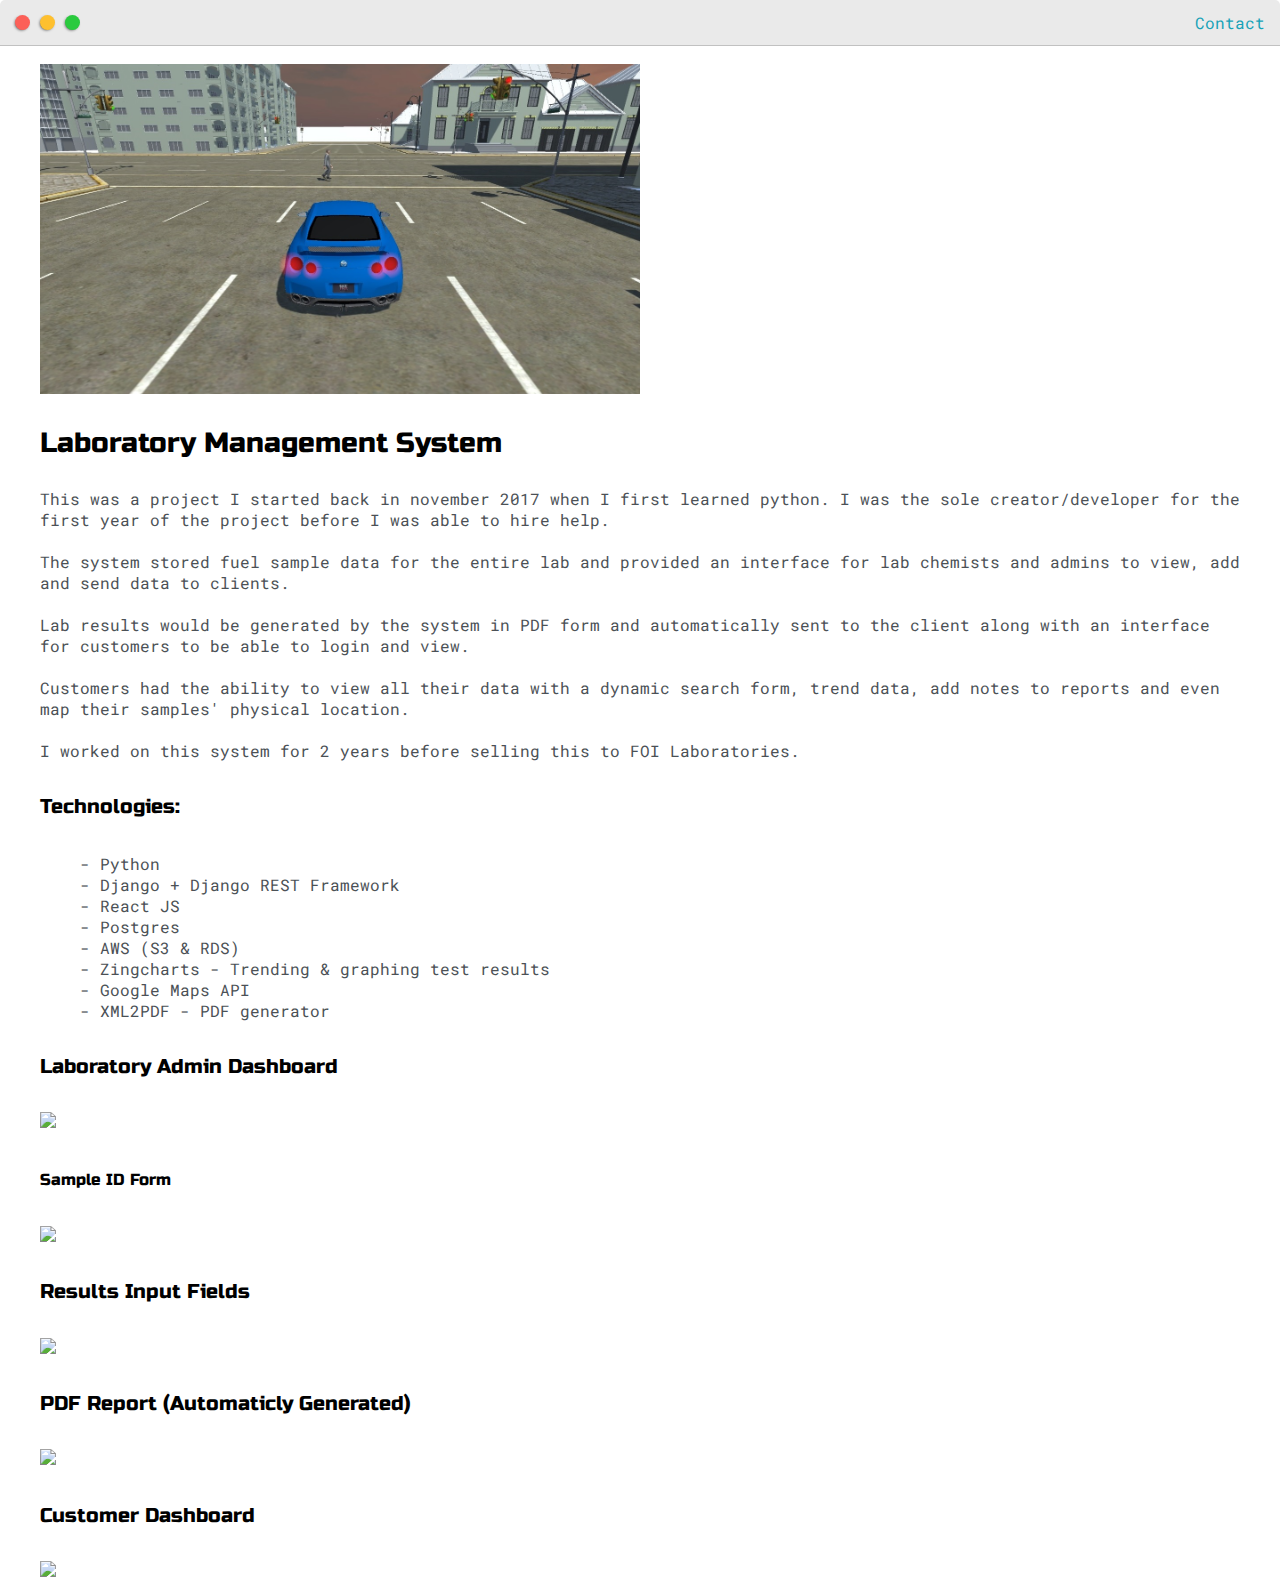
==== ecommerce.html @ 43b4b7f6 "6 commit" ====
<!DOCTYPE html>
<html>
<head>
	<title>Post Name</title>


	<meta name="viewport" content="width=device-width, initial-scale=1, maximum-scale=1, minimum-scale=1" />

	<link href="https://fonts.googleapis.com/css2?family=Russo+One&display=swap" rel="stylesheet">

	<link href="https://fonts.googleapis.com/css2?family=Roboto+Mono:wght@500&display=swap" rel="stylesheet">

	<link rel="stylesheet" type="text/css" href="default.css">


	<style type="text/css">
		.img-container{
			max-width: 600px;
		}

		img{
			width: 100%
		}

	</style>

</head>
<body>
	<div class="nav-wrapper">

		<!-- Link around dots-wrapper added after tutorial video -->
		<a href="index.html">
			<div class="dots-wrapper">
				<div id="dot-1" class="browser-dot"></div>
				<div id="dot-2" class="browser-dot"></div>
				<div id="dot-3" class="browser-dot"></div>
			</div>
		</a>

		<ul id="navigation">
			<li><a href="index.html#contact">Contact</a></li>

		</ul>
	</div>

	<div class="main-container">
		<br>

		<div class="img-container">
			<img src="images/dash.jpg">
		</div>
		
		<h3>Laboratory Management System</h3>

		<p>This was a project I started back in november 2017 when I first learned python. I was the sole creator/developer for the first year of the project before I was able to hire help.
		<br>
		<br>
		The system stored fuel sample data for the entire lab and provided an interface for lab chemists and admins to view, add and send data to clients.
		<br>
		<br>
		Lab results would be generated by the system in PDF form and automatically sent to the client along with an interface for customers to be able to login and view.
		<br>
		<br>
		Customers had the ability to view all their data with a dynamic search form, trend data, add notes to reports and even map their samples' physical location.
		<br>
		<br>
		I worked on this system for 2 years before selling this to FOI Laboratories.</p>

		<h5>Technologies:</h5>
		<ul>
			<li>- Python</li>
			<li>- Django + Django REST Framework</li>
			<li>- React JS</li>
			<li>- Postgres</li>
			<li>- AWS (S3 & RDS)</li>
			<li>- Zingcharts - Trending & graphing test results</li>
			<li>- Google Maps API</li>
			<li>- XML2PDF - PDF generator</li>
		</ul>


		<h5>Laboratory Admin Dashboard</h5>
		<div class="img-container">
			<img src="images/lab-dash.jpg">
		</div>

		<h6>Sample ID Form</h5>
		<div class="img-container">
			<img src="images/sample-form.jpg">
		</div>

		<h5>Results Input Fields</h5>
		<div class="img-container">
			<img src="images/results.jpg">
		</div>

		<h5>PDF Report (Automaticly Generated)</h5>
		<div class="img-container">
			<img src="images/pdf-report.jpg">
		</div>

		<h5>Customer Dashboard</h5>
		<div class="img-container">
			<img src="images/customer-dash.jpg">
		</div>

	</div>

</body>
</html>
---- default.css ----
:root{
    --mainColor: #eaeaea;
    --secondaryColor: #fff;

    --borderColor: #c1c1c1 ;

    --mainText: black;
    --secondaryText: #4b5156 ; 

    --themeDotBorder: #24282e;

    --previewBg: rgb(251, 249, 243, 0.8);

    --previewShadow: #f0ead6;

    --btnColor: #000;

}


html, body{
    padding: 0 ;
    margin: 0;
}

h1, h2, h3, h4, h5, h6, strong{
    color: var(--mainText);
    font-family: 'Russo One', sans-serif;
    font-weight: 500;
}

p, li, span, label, input, textarea{
    color: var(--secondaryText);
    font-family: 'Roboto Mono', monospace;
}

a{
    text-decoration: none;
    color: #17a2b8;
}

ul{
    list-style: none;
}

h1 {font-size: 56px;}
h2 {font-size: 36px;}
h3 {font-size: 28px;}
h4 {font-size: 24px;}
h5 {font-size: 20px;}
h6 {font-size: 16px;}

.s1{
    background-color: var(--mainColor);
    border-bottom: 1px solid var(--borderColor);
    overflow: auto;
}

.s2{
    background-color: var(--secondaryColor);
    border-bottom: 1px solid var(--borderColor);
    overflow: auto;
}

.main-container{
    width: 1200px;
    margin: 0 auto;
}

.greeting-wrapper{
    display: grid;
    text-align: center;
    align-content: center;
    min-height: 10em;
}

.intro-wrapper{
    background-color: var(--secondaryColor);
    border: 1px solid var(--borderColor);
    border-radius: 5px 5px 0 0;


	-webkit-box-shadow: -1px 1px 3px -1px rgba(0,0,0,0.75);
	-moz-box-shadow: -1px 1px 3px -1px rgba(0,0,0,0.75);
	box-shadow: -1px 1px 3px -1px rgba(0,0,0,0.75);

    display: grid;
    grid-template-columns: 1fr 1fr;
    grid-template-areas: 
    'nav-wrapper nav-wrapper'
    'left-column right-column';
}

.nav-wrapper{
    border-radius: 5px 5px 0 0;
    grid-area: nav-wrapper;
    border-bottom: 1px solid var(--borderColor);
    display: flex;
    justify-content: space-between;
    align-items: center;
    background-color: var(--mainColor);
}

#navigation li{
    display: inline-block;
    margin-right: 5px;
    margin-left: 5px;
}

#navigation{
    margin: 0;
    padding: 10px;
}

.dots-wrapper{
    display: flex;
    padding: 10px;
}

#dot-1{
    background-color: #fc6058;
}

#dot-2{
    background-color: #fec02f;
}

#dot-3{
    background-color: #2aca3e;
}


.browser-dot{
    background-color: black;
    height: 15px;
    width: 15px;
    border-radius: 50%;
    margin: 5px;

	-webkit-box-shadow: -1px 1px 3px -1px rgba(0,0,0,0.75);
	-moz-box-shadow: -1px 1px 3px -1px rgba(0,0,0,0.75);
	box-shadow: -1px 1px 3px -1px rgba(0,0,0,0.75);
}

.left-column{
    grid-area: left-column;
    padding-top: 50px;
    padding-bottom: 50px;
}

#profile_pic{
    display: block;
    margin: 0 auto;
    height: 200px;
    width: 200px;
    object-fit: cover;
    border: 2px solid var(--borderColor);
}

#theme-options-wrapper{
    display: flex;
    justify-content: center;

}

.theme-dot{
    height: 30px;
    width: 30px;
    background-color: black;
    border-radius: 50%;

    margin: 5px;
    border: 2px solid var(--themeDotBorder);


    -webkit-box-shadow: -1px 1px 3px -1px rgba(0,0,0,0.75);
	-moz-box-shadow: -1px 1px 3px -1px rgba(0,0,0,0.75);
    box-shadow: -1px 1px 3px -1px rgba(0,0,0,0.75);
    
    cursor: pointer;
}

.theme-dot:hover{
    border-width: 5px;
}

#light-mode{
    background-color: #fff;
}

#blue-mode{
    background-color: #192734;
}

#green-mode{
    background-color: #78866b;
}

#purple-mode{
    background-color: #7e4c74;
}

#settings-note{
    font-size: 12px;
    font-style: italic;
    text-align: center;

}

.right-column{
    grid-area: right-column;
    display: grid;
    align-content: center;
    padding-top: 50px;
    padding-bottom: 50px;
}

#preview-shadow{
    background-color: var(--previewShadow);
    width: 300px;
    height: 180px;
    padding-left: 30px;
    padding-top: 30px;

}

#preview{
    width: 300px;
    border: 1.5px solid #17a2b8;
    background-color: var(--previewBg);
    padding: 15px;
    position: relative;
}

.corner{
    width: 7px;
    height: 7px;
    border-radius: 50%;
    border: 1.5px solid #17a2b8;
    background-color: #fff;
    position: absolute;
}

#corner-tl{
    top: -5px;
    left: -5px;
}

#corner-tr{
    top: -5px;
    right: -5px;
}

#corner-br{
    bottom: -5px;
    right: -5px;
}

#corner-bl{
    bottom: -5px;
    left: -5px;
}

.about-wrapper{
    display: grid;
    grid-template-columns: repeat(auto-fit, minmax(320px, 1fr));
    padding-bottom: 50px;
    padding-top: 50px;
    gap: 100px;
}

#skills{
    display: flex;
    justify-content: space-evenly;
    background-color: var(--previewShadow);
}

.social-links{
    display: grid;
    align-content: center;
    text-align: center;
}

#social_img{
    width: 100%;
}

.post-wrapper{
    display: grid;
    grid-template-columns: repeat(auto-fit, 320px);
    gap: 20px;
    justify-content: center;
    padding-bottom: 50px;
}

.post{
    border: 1px solid var(--borderColor);
    -webkit-box-shadow: -2px 7px 21px -9px rgba(0,0,0,0.75);
	-moz-box-shadow: -2px 7px 21px -9px rgba(0,0,0,0.75);
	box-shadow: -2px 7px 21px -9px rgba(0,0,0,0.75);
}

.thumbnail{
    display: block;
    width: 100%;
    height: 180px;
    object-fit: cover;
}

.post-preview{
    background-color: #fff;
    padding: 15px;
}

.post-title{
    color: black;
    margin: 0px;

}

.post-intro{
    color: #4b5156;
    font-size: 14px;
}

#contact-form{
    display: block;
    max-width: 600px;
    margin: 0 auto;
    border: 1px solid var(--borderColor);
    padding: 15px;
    border-radius: 15px;
    background-color: var(--mainColor);
    margin-bottom: 50px;
}

#contact-form label{
    line-height: 2.7em;
}

#contact-form textarea{
    min-height: 100px;
    font-size: 14px;
}

.input-field{
    width: 100%;
    padding-top: 10px;
    padding-bottom: 10px;
    background-color: var(--secondaryColor);
    border-radius: 5px;
    border: 1px solid var(--borderColor);
    font-size: 14px;
}

#submit-btn{
    margin-top: 10px;
    width: 100%;
    padding-top: 10px;
    padding-bottom: 10px;
    color: #fff;
    background-color: var(--btnColor);
    border: none;
}

@media screen and (max-width: 1200px){
    .main-container{
        width: 95%;
    }
}

@media screen and (max-width: 800px){
    .intro-wrapper{
        grid-template-columns: 1fr;
        grid-template-areas: 
        'nav-wrapper'
        'left-column'
        'right-column';
    }
    .right-column{
        justify-content: center;
    }
}
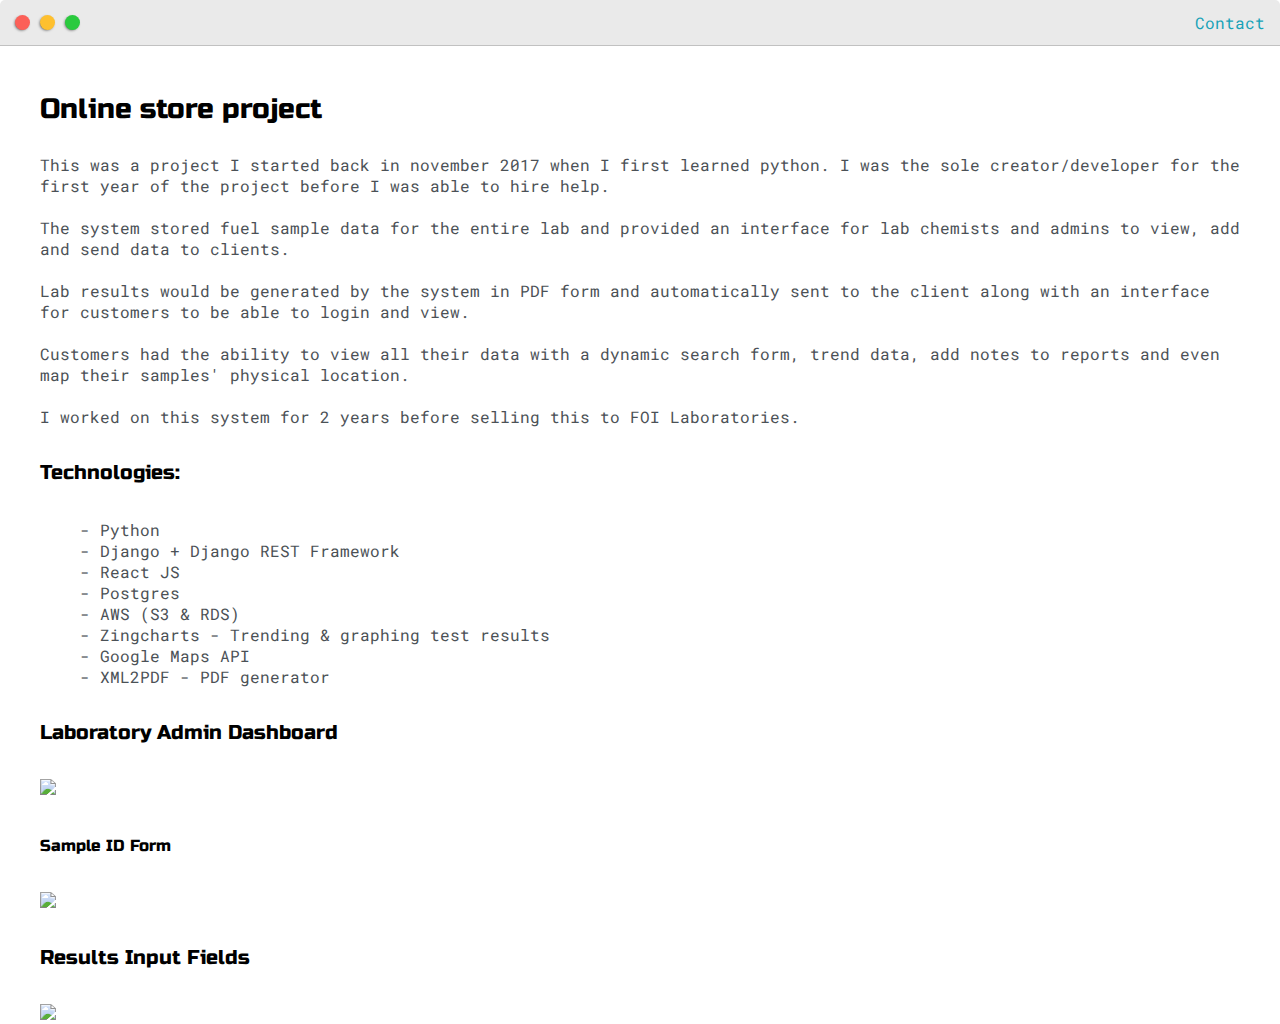
==== commit 8fe66f19: "7 commit" ====
--- a/ecommerce.html
+++ b/ecommerce.html
@@ -1,7 +1,7 @@
 <!DOCTYPE html>
 <html>
 <head>
-	<title>Post Name</title>
+	<title>Online store project</title>
 
 
 	<meta name="viewport" content="width=device-width, initial-scale=1, maximum-scale=1, minimum-scale=1" />
@@ -28,7 +28,6 @@
 <body>
 	<div class="nav-wrapper">
 
-		<!-- Link around dots-wrapper added after tutorial video -->
 		<a href="index.html">
 			<div class="dots-wrapper">
 				<div id="dot-1" class="browser-dot"></div>
@@ -45,12 +44,8 @@
 
 	<div class="main-container">
 		<br>
-
-		<div class="img-container">
-			<img src="images/dash.jpg">
-		</div>
 		
-		<h3>Laboratory Management System</h3>
+		<h3>Online store project</h3>
 
 		<p>This was a project I started back in november 2017 when I first learned python. I was the sole creator/developer for the first year of the project before I was able to hire help.
 		<br>
@@ -94,16 +89,6 @@
 			<img src="images/results.jpg">
 		</div>
 
-		<h5>PDF Report (Automaticly Generated)</h5>
-		<div class="img-container">
-			<img src="images/pdf-report.jpg">
-		</div>
-
-		<h5>Customer Dashboard</h5>
-		<div class="img-container">
-			<img src="images/customer-dash.jpg">
-		</div>
-
 	</div>
 
 </body>
--- a/default.css
+++ b/default.css
@@ -14,13 +14,16 @@
     --previewShadow: #f0ead6;
 
     --btnColor: #000;
-
 }
 
 
 html, body{
     padding: 0 ;
     margin: 0;
+}
+
+body *{
+    transition: 0.8s;
 }
 
 h1, h2, h3, h4, h5, h6, strong{
@@ -193,11 +196,11 @@
 }
 
 #green-mode{
-    background-color: #78866b;
-}
-
-#purple-mode{
-    background-color: #7e4c74;
+    background-color: #a6e7ba;
+}
+
+#orange-mode{
+    background-color: #ecb679;
 }
 
 #settings-note{
